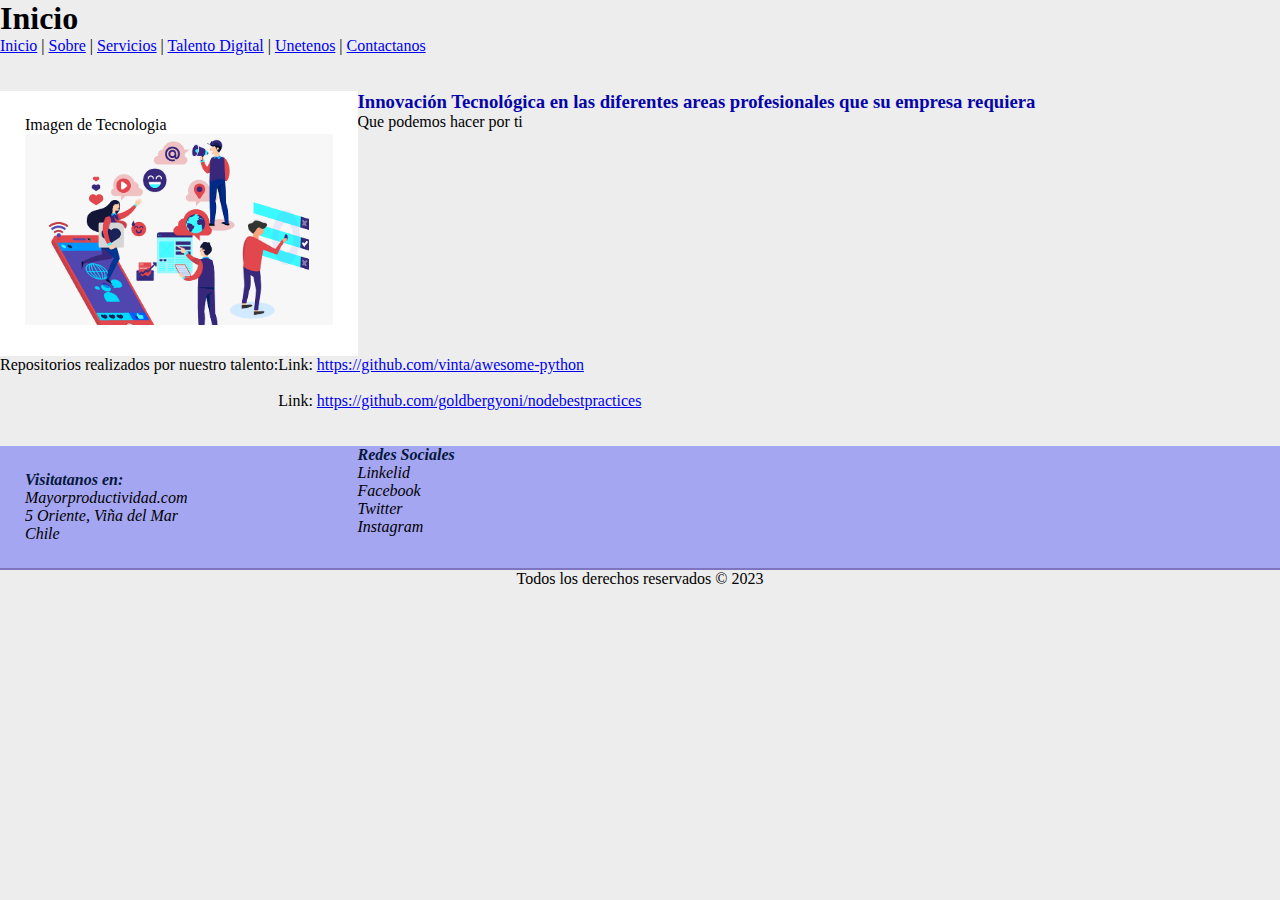
==== index.html @ 35c632fa "Creando mi portafolio" ====
<!DOCTYPE html >
<html lang="es">
	<head>
		<meta charset="utf-8">
		<meta name="viewport" content="width=device-width, initial-scale=1.0">
		<link rel="stylesheet" href="css/estilo.css">
		<title>Mayor Productividad</title>
	</head>
	<body>
			<header>
				<h1>Inicio</h1>
			</header>
			<nav>
				<a href="index.html">Inicio</a> | <a href="sobre.html">Sobre</a>   | <a href="servicios.html">Servicios</a> | <a href="talentoDigital.html">Talento Digital</a> | <a href="unetenos.html">Unetenos</a>  | <a href="contactanos.html">Contactanos</a>
			</nav>
			<br>
			<br>
        <section class="home">
			<div class="in-flex" >
                <p>Imagen de Tecnologia</p>
                <img src="./img/img1.png" style="width=50%"> 
			</div>
			<div class="in-flex">
                <h3 style="color:rgb(5, 5, 168); ">Innovación Tecnológica en las diferentes areas profesionales que su empresa requiera</h3>
                <p>Que podemos hacer por ti</p> 
			</div>
		</section>
		<section class="home">
			<p> Repositorios realizados por nuestro talento:</p>
			<div class="in-flex">
				<p> Link: <a href =https://github.com/vinta/awesome-python>https://github.com/vinta/awesome-python</a></p>
				<br>
				<p> Link: <a href =https://github.com/goldbergyoni/nodebestpractices>https://github.com/goldbergyoni/nodebestpractices</a></p>
			</div>	
		</section>
	   <br>
	   <br>
	    
		<footer class="home">
			<div class="in-flex footer" style="background: rgba(0, 4, 255, 0.3); border-bottom: 2px solid rgba(36, 3, 66, 0.3) ;">
					<address>
						<spam style="color: rgb(4, 23, 59);"><b>Visitatanos en:</b></spam><br>
						Mayorproductividad.com <br>
						5 Oriente, Viña del Mar <br>
						Chile
					</address>
			</div>
			<div class="in-flex footer" style="background: rgba(0, 4, 255, 0.3);border-bottom:2px solid rgba(36, 3, 66, 0.3)  ;">		
					<address style="align-self: auto ;">
						<spam style="color: rgb(4, 23, 59);"><b>Redes Sociales</b></spam> <br>
						Linkelid<br>
						Facebook<br>
						Twitter<br>
						Instagram<br>
					</address>
			</div>
		
		</footer>
		<p style="text-align: center;">Todos los derechos reservados © 2023</p>
	</body>
</html>
---- css/estilo.css ----
* {
    padding: 0px;
    margin: 0px;
    font-family: Century 'Franklin Gothic Medium', 'Arial Narrow', Arial, sans-serif;
}

body {
    background-color: #ededed;
}

.home {
    display: flex;
    flex-wrap: wrap;
}

.in-flex {
    flex: 6;
    min-width: 300px;
}

.in-flex:first-child{
    flex: 2;
    padding: 25px;
    background-color: #fff;
    
}

.in-flex div {
    padding: 25px;
    background-color: #fff;
    margin: 20px;
}

img {
    width: 100%;
    height: auto;
  }
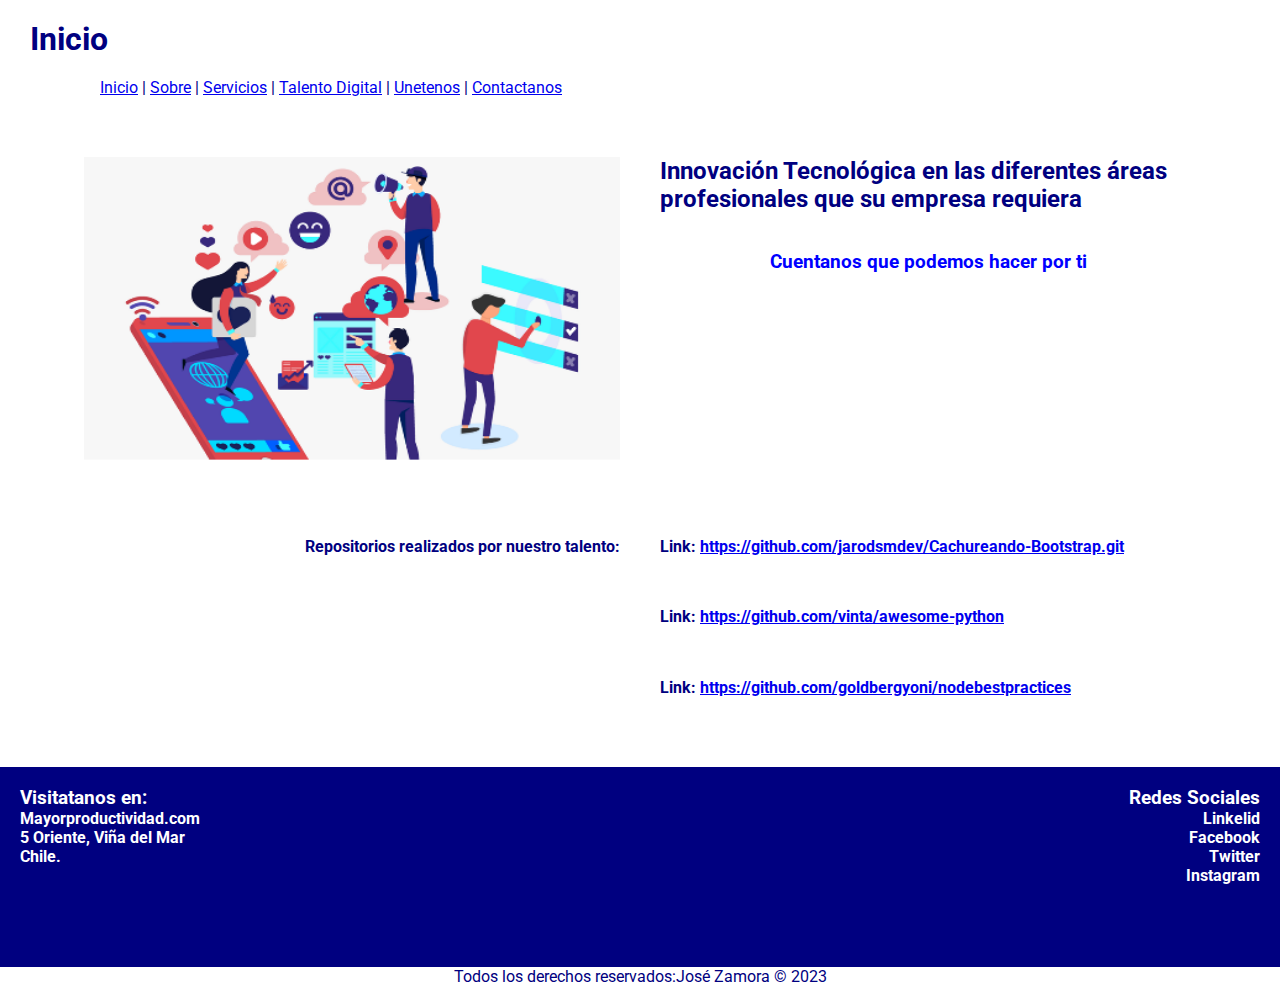
==== commit 8fae1c84: "Cambios realizados" ====
--- a/index.html
+++ b/index.html
@@ -3,60 +3,65 @@
 	<head>
 		<meta charset="utf-8">
 		<meta name="viewport" content="width=device-width, initial-scale=1.0">
-		<link rel="stylesheet" href="css/estilo.css">
+		<meta name="viewport" content="width=device-width, initial-scale=1.0">
+		<link rel="preconnect" href="https://fonts.googleapis.com">
+		<link rel="preconnect" href="https://fonts.gstatic.com" crossorigin>
+		<link href="https://fonts.googleapis.com/css2?family=Roboto:wght@400;700&display=swap" rel="stylesheet"> 
+		<link rel="stylesheet" href="css/estilo_flexbox.css">
 		<title>Mayor Productividad</title>
 	</head>
 	<body>
-			<header>
-				<h1>Inicio</h1>
-			</header>
-			<nav>
-				<a href="index.html">Inicio</a> | <a href="sobre.html">Sobre</a>   | <a href="servicios.html">Servicios</a> | <a href="talentoDigital.html">Talento Digital</a> | <a href="unetenos.html">Unetenos</a>  | <a href="contactanos.html">Contactanos</a>
-			</nav>
-			<br>
-			<br>
-        <section class="home">
-			<div class="in-flex" >
-                <p>Imagen de Tecnologia</p>
-                <img src="./img/img1.png" style="width=50%"> 
-			</div>
-			<div class="in-flex">
-                <h3 style="color:rgb(5, 5, 168); ">Innovación Tecnológica en las diferentes areas profesionales que su empresa requiera</h3>
-                <p>Que podemos hacer por ti</p> 
-			</div>
-		</section>
-		<section class="home">
-			<p> Repositorios realizados por nuestro talento:</p>
-			<div class="in-flex">
-				<p> Link: <a href =https://github.com/vinta/awesome-python>https://github.com/vinta/awesome-python</a></p>
-				<br>
-				<p> Link: <a href =https://github.com/goldbergyoni/nodebestpractices>https://github.com/goldbergyoni/nodebestpractices</a></p>
-			</div>	
-		</section>
-	   <br>
-	   <br>
-	    
-		<footer class="home">
-			<div class="in-flex footer" style="background: rgba(0, 4, 255, 0.3); border-bottom: 2px solid rgba(36, 3, 66, 0.3) ;">
-					<address>
-						<spam style="color: rgb(4, 23, 59);"><b>Visitatanos en:</b></spam><br>
-						Mayorproductividad.com <br>
-						5 Oriente, Viña del Mar <br>
-						Chile
-					</address>
-			</div>
-			<div class="in-flex footer" style="background: rgba(0, 4, 255, 0.3);border-bottom:2px solid rgba(36, 3, 66, 0.3)  ;">		
-					<address style="align-self: auto ;">
-						<spam style="color: rgb(4, 23, 59);"><b>Redes Sociales</b></spam> <br>
-						Linkelid<br>
-						Facebook<br>
-						Twitter<br>
-						Instagram<br>
-					</address>
-			</div>
+		<header style="margin-left: 30px;margin-top: 20px;margin-bottom: 20px;">
+			<h1>Inicio</h1>
+		</header>
+		<nav class="nav">
+			<a href="index.html">Inicio</a> | <a href="sobre.html">Sobre</a>   | <a href="servicios.html">Servicios</a> | <a href="talentoDigital.html">Talento Digital</a> | <a href="unetenos.html">Unetenos</a>  | <a href="contactanos.html">Contactanos</a>
+		</nav>
+		<div class="contenedor">
+			<section class="contenido">
+				<div class="card" >
+					<img src="./img/img1.png" alt ="Imagen del equipo" width="100%" height="90%"> 
+				</div>
+				<div class="card">
+					<h2>Innovación Tecnológica en las diferentes áreas profesionales que su empresa requiera</h2>
+					<br>
+					<br>
+					<h3 style="text-align: center; color:blue"> Cuentanos que podemos hacer por ti</h3> 
+				</div>
+				<div class="card" style="text-align:right;">
+					<p> Repositorios realizados por nuestro talento:</p>
+				</div>
+				<div class="card">
+					<div class="textos">
+						<p>Link: <a href="https://github.com/jarodsmdev/Cachureando-Bootstrap.git"> https://github.com/jarodsmdev/Cachureando-Bootstrap.git</a></p>
+
+						<p> Link: <a href =https://github.com/vinta/awesome-python>https://github.com/vinta/awesome-python</a></p>
+						
+						<p> Link: <a href =https://github.com/goldbergyoni/nodebestpractices>https://github.com/goldbergyoni/nodebestpractices</a></p> 
+					</div>
+					
+				</div>	
+			
+			</section>
+		</div>	    
+				<div class="footer" >
+					<div class="col1">
+						<h3>Visitatanos en:</h3>
+						<p>	Mayorproductividad.com</p>
+						<p>5 Oriente, Viña del Mar</p>
+						<p>Chile.</p>
+					</div>
+							
+					<div class="col2">
+						<h3>Redes Sociales</h3>
+						<p>Linkelid</p>
+						<p>Facebook</p>
+						<p>Twitter</p>
+						Instagram
+					</div>
+				</div>
 		
-		</footer>
-		<p style="text-align: center;">Todos los derechos reservados © 2023</p>
+			<p style="text-align: center;">Todos los derechos reservados:José Zamora © 2023</p>
 	</body>
 </html>
 
--- a/css/estilo_flexbox.css
+++ b/css/estilo_flexbox.css
@@ -0,0 +1,176 @@
+* {
+    padding: 0px;
+    margin: 0px;
+    box-sizing: border-box;
+    
+}
+
+form{
+	padding: 1.8em;
+	color:navy;
+	font-size: 1.2em;
+
+}
+
+.input-group{
+	margin: 5px;
+}
+
+.input-group > select, .input-group >input {
+	width: 100%;
+	height: 30px;
+	font-size: 1em;
+	
+}
+
+body {
+    background-color: white;
+    color: navy;
+    font-family: 'Roboto';
+}
+
+fieldset{
+	display: flex;
+	flex-wrap: wrap;
+	justify-content: space-around;
+	margin: 5px;
+}
+
+textarea{
+	width: 100%;
+	resize: none;
+	height: 100px;
+
+}
+
+form button{
+	padding: 1em 1.5em;
+	background-color: navy;
+	box-shadow:  2px 2px 2px black;
+	color:#fff;
+	margin: 5px;
+
+}
+
+
+
+
+.contenedor {
+	width: 90%;
+	max-width: 1200px;
+	margin: auto;
+	padding: 40px 0;
+    display: flex;
+	
+	
+	
+}
+
+.titulo {
+	font-size: 24px;
+	padding: 20px 0;
+}
+
+.contenido {
+	width: 100%;
+    display: flex;
+    flex-wrap: wrap;
+	
+	
+}
+
+.card {
+	border-radius: 10px;
+	min-height: 200px;
+	font-weight: bold;
+	padding: 20px;
+	position: relative;
+	overflow: hidden;
+	background-size: cover;
+	background-position: center center;
+    width: 50%;	
+}
+
+.card2 {
+	border-radius: 10px;
+	min-height: 200px;
+	font-weight: bold;
+	padding: 20px;
+	position: relative;
+	overflow: hidden;
+	background-size: cover;
+	background-position: center center;
+    width: 25%;	
+}
+
+.card .textos {
+	height: 100%;
+    display: flex;
+    flex-direction: column;
+    justify-content: space-between;
+	
+
+
+	
+}
+
+
+
+.col1 {
+	border-radius: 10px;
+	min-height: 200px;
+	font-weight: bold;
+	padding: 20px;
+	position: relative;
+	overflow: hidden;
+	background-size: cover;
+	background-position: center center;
+    width: 50%;	
+}
+
+.col2 {
+	border-radius: 10px;
+	min-height: 200px;
+	font-weight: bold;
+	padding: 20px;
+	position: relative;
+	overflow: hidden;
+	background-size: cover;
+	background-position: center center;
+    width: 50%;	
+    text-align: right;
+}
+
+.footer{
+	
+    width: 100%;
+    display: flex;
+    flex-wrap: wrap;
+    background-color: navy;
+    color: white;
+	margin-top: 10px;
+	
+    
+}
+
+.nav{
+	padding-left: 100px;
+}
+
+
+
+
+@media screen and (max-width: 900px) {
+	
+}
+
+@media screen and (max-width: 700px) {
+	
+}
+
+@media screen and (max-width: 600px) {
+	.card{
+		flex-direction: column;
+	}
+
+}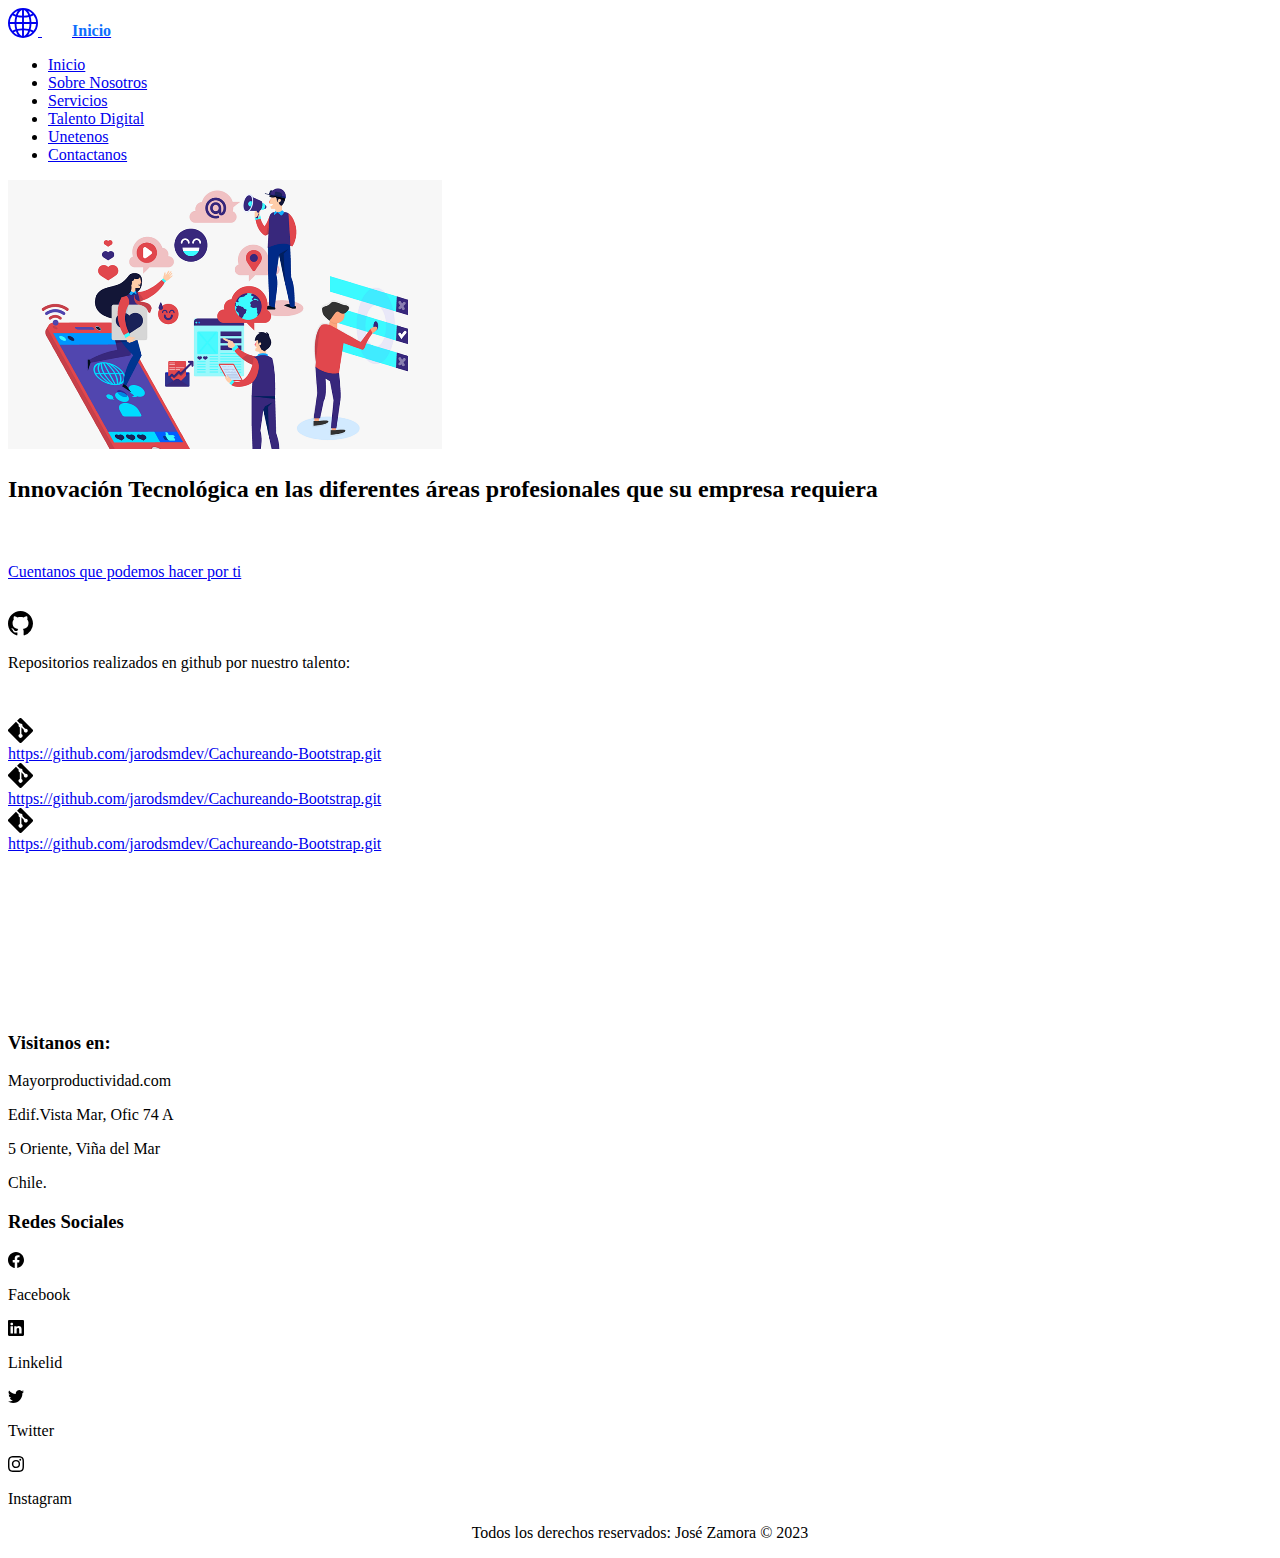
==== commit 3533c30f: "Actualizacion 18-01-2023" ====
--- a/index.html
+++ b/index.html
@@ -1,67 +1,168 @@
 <!DOCTYPE html >
 <html lang="es">
-	<head>
-		<meta charset="utf-8">
-		<meta name="viewport" content="width=device-width, initial-scale=1.0">
-		<meta name="viewport" content="width=device-width, initial-scale=1.0">
-		<link rel="preconnect" href="https://fonts.googleapis.com">
-		<link rel="preconnect" href="https://fonts.gstatic.com" crossorigin>
-		<link href="https://fonts.googleapis.com/css2?family=Roboto:wght@400;700&display=swap" rel="stylesheet"> 
-		<link rel="stylesheet" href="css/estilo_flexbox.css">
-		<title>Mayor Productividad</title>
-	</head>
-	<body>
-		<header style="margin-left: 30px;margin-top: 20px;margin-bottom: 20px;">
-			<h1>Inicio</h1>
-		</header>
-		<nav class="nav">
-			<a href="index.html">Inicio</a> | <a href="sobre.html">Sobre</a>   | <a href="servicios.html">Servicios</a> | <a href="talentoDigital.html">Talento Digital</a> | <a href="unetenos.html">Unetenos</a>  | <a href="contactanos.html">Contactanos</a>
-		</nav>
-		<div class="contenedor">
-			<section class="contenido">
-				<div class="card" >
-					<img src="./img/img1.png" alt ="Imagen del equipo" width="100%" height="90%"> 
+  <head>
+    <meta charset="utf-8">
+    <meta name="viewport" content="width=device-width, initial-scale=1">
+	
+	<!--Implementacion del Css de Bootstrap-->
+	<link href="https://cdn.jsdelivr.net/npm/bootstrap@5.3.0-alpha1/dist/css/bootstrap.min.css" rel="stylesheet" integrity="sha384-GLhlTQ8iRABdZLl6O3oVMWSktQOp6b7In1Zl3/Jr59b6EGGoI1aFkw7cmDA6j6gD" crossorigin="anonymous">
+    <title>Mayor Productividad</title>
+	<link href="./css/headers.css" rel="stylesheet">
+  </head>
+  
+<body>
+	<main>
+		
+			<!--Menu en Bootstrap-->
+			<header class="d-flex flex-wrap justify-content-center py-3 mb-4 border-bottom">
+			  <a href="/" class="d-flex align-items-center mb-3 mb-md-0 me-md-auto text-dark text-decoration-none">
+				<svg xmlns="http://www.w3.org/2000/svg" width="30" height="30" fill="currentColor" class="bi bi-globe2" viewBox="0 0 16 16">
+					<path d="M0 8a8 8 0 1 1 16 0A8 8 0 0 1 0 8zm7.5-6.923c-.67.204-1.335.82-1.887 1.855-.143.268-.276.56-.395.872.705.157 1.472.257 2.282.287V1.077zM4.249 3.539c.142-.384.304-.744.481-1.078a6.7 6.7 0 0 1 .597-.933A7.01 7.01 0 0 0 3.051 3.05c.362.184.763.349 1.198.49zM3.509 7.5c.036-1.07.188-2.087.436-3.008a9.124 9.124 0 0 1-1.565-.667A6.964 6.964 0 0 0 1.018 7.5h2.49zm1.4-2.741a12.344 12.344 0 0 0-.4 2.741H7.5V5.091c-.91-.03-1.783-.145-2.591-.332zM8.5 5.09V7.5h2.99a12.342 12.342 0 0 0-.399-2.741c-.808.187-1.681.301-2.591.332zM4.51 8.5c.035.987.176 1.914.399 2.741A13.612 13.612 0 0 1 7.5 10.91V8.5H4.51zm3.99 0v2.409c.91.03 1.783.145 2.591.332.223-.827.364-1.754.4-2.741H8.5zm-3.282 3.696c.12.312.252.604.395.872.552 1.035 1.218 1.65 1.887 1.855V11.91c-.81.03-1.577.13-2.282.287zm.11 2.276a6.696 6.696 0 0 1-.598-.933 8.853 8.853 0 0 1-.481-1.079 8.38 8.38 0 0 0-1.198.49 7.01 7.01 0 0 0 2.276 1.522zm-1.383-2.964A13.36 13.36 0 0 1 3.508 8.5h-2.49a6.963 6.963 0 0 0 1.362 3.675c.47-.258.995-.482 1.565-.667zm6.728 2.964a7.009 7.009 0 0 0 2.275-1.521 8.376 8.376 0 0 0-1.197-.49 8.853 8.853 0 0 1-.481 1.078 6.688 6.688 0 0 1-.597.933zM8.5 11.909v3.014c.67-.204 1.335-.82 1.887-1.855.143-.268.276-.56.395-.872A12.63 12.63 0 0 0 8.5 11.91zm3.555-.401c.57.185 1.095.409 1.565.667A6.963 6.963 0 0 0 14.982 8.5h-2.49a13.36 13.36 0 0 1-.437 3.008zM14.982 7.5a6.963 6.963 0 0 0-1.362-3.675c-.47.258-.995.482-1.565.667.248.92.4 1.938.437 3.008h2.49zM11.27 2.461c.177.334.339.694.482 1.078a8.368 8.368 0 0 0 1.196-.49 7.01 7.01 0 0 0-2.275-1.52c.218.283.418.597.597.932zm-.488 1.343a7.765 7.765 0 0 0-.395-.872C9.835 1.897 9.17 1.282 8.5 1.077V4.09c.81-.03 1.577-.13 2.282-.287z"/>
+				</svg>
+				
+				<span class="fs-4" style="margin-left: 30px; color:#0D6EFD"><b>Inicio</b></span>
+			  </a>
+		
+			  <ul class="nav nav-pills">
+				<li class="nav-item"><a href="index.html" class="nav-link active" aria-current="page">Inicio</a></li>
+				<li class="nav-item"><a href="sobre.html" class="nav-link">Sobre Nosotros</a></li>
+				<li class="nav-item"><a href="servicios.html" class="nav-link">Servicios</a></li>
+				<li class="nav-item"><a href="talentoDigital.html" class="nav-link">Talento Digital</a></li>
+				<li class="nav-item"><a href="unetenos.html" class="nav-link">Unetenos</a></li>
+				<li class="nav-item"><a href="contactanos.html" class="nav-link">Contactanos</a></li>
+			  </ul>
+			</header>
+		  
+	<div class="container">   
+		
+			<div class="row" >
+				<div class="col">
+					
+					<img src="./img/img1.png"   class="rounded mx-auto d-block" alt ="Imagen del equipo" > 
 				</div>
-				<div class="card">
-					<h2>Innovación Tecnológica en las diferentes áreas profesionales que su empresa requiera</h2>
-					<br>
-					<br>
-					<h3 style="text-align: center; color:blue"> Cuentanos que podemos hacer por ti</h3> 
-				</div>
-				<div class="card" style="text-align:right;">
-					<p> Repositorios realizados por nuestro talento:</p>
-				</div>
-				<div class="card">
-					<div class="textos">
-						<p>Link: <a href="https://github.com/jarodsmdev/Cachureando-Bootstrap.git"> https://github.com/jarodsmdev/Cachureando-Bootstrap.git</a></p>
-
-						<p> Link: <a href =https://github.com/vinta/awesome-python>https://github.com/vinta/awesome-python</a></p>
-						
-						<p> Link: <a href =https://github.com/goldbergyoni/nodebestpractices>https://github.com/goldbergyoni/nodebestpractices</a></p> 
+				<div class="col">
+					<div class="row">
+						<h2 class="fs-2">Innovación Tecnológica en las diferentes áreas profesionales que su empresa requiera</h2>
 					</div>
 					
+					<div class="col text-center" style="padding-top: 40px;">
+					  	<a  href="contactanos.html" class="btn btn-primary"> Cuentanos que podemos hacer por ti</a> 
+					</div>
+			     </div>
+		    </div>
+		
+			<div class="row">
+				<div class="col-6 text-start" style="padding-top: 30px;">
+					<div class="row">
+						<div class="col-4 text-end" >
+							<svg xmlns="http://www.w3.org/2000/svg" width="25" height="25" fill="currentColor" class="bi bi-github" viewBox="0 0 16 16">
+								<path d="M8 0C3.58 0 0 3.58 0 8c0 3.54 2.29 6.53 5.47 7.59.4.07.55-.17.55-.38 0-.19-.01-.82-.01-1.49-2.01.37-2.53-.49-2.69-.94-.09-.23-.48-.94-.82-1.13-.28-.15-.68-.52-.01-.53.63-.01 1.08.58 1.23.82.72 1.21 1.87.87 2.33.66.07-.52.28-.87.51-1.07-1.78-.2-3.64-.89-3.64-3.95 0-.87.31-1.59.82-2.15-.08-.2-.36-1.02.08-2.12 0 0 .67-.21 2.2.82.64-.18 1.32-.27 2-.27.68 0 1.36.09 2 .27 1.53-1.04 2.2-.82 2.2-.82.44 1.1.16 1.92.08 2.12.51.56.82 1.27.82 2.15 0 3.07-1.87 3.75-3.65 3.95.29.25.54.73.54 1.48 0 1.07-.01 1.93-.01 2.2 0 .21.15.46.55.38A8.012 8.012 0 0 0 16 8c0-4.42-3.58-8-8-8z"/>
+							  </svg>
+						</div>
+						<div class="col text-start" >
+							<p> Repositorios realizados en github por nuestro talento:</p>
+						</div>
+			    	</div>
+				</div>
+				<div class="col-6 text-start">
+					<div class="row" style="padding-top: 30px;">
+						<div class="col-1">
+							<svg xmlns="http://www.w3.org/2000/svg" width="25" height="25" fill="currentColor" class="bi bi-git" viewBox="0 0 16 16">
+								<path d="M15.698 7.287 8.712.302a1.03 1.03 0 0 0-1.457 0l-1.45 1.45 1.84 1.84a1.223 1.223 0 0 1 1.55 1.56l1.773 1.774a1.224 1.224 0 0 1 1.267 2.025 1.226 1.226 0 0 1-2.002-1.334L8.58 5.963v4.353a1.226 1.226 0 1 1-1.008-.036V5.887a1.226 1.226 0 0 1-.666-1.608L5.093 2.465l-4.79 4.79a1.03 1.03 0 0 0 0 1.457l6.986 6.986a1.03 1.03 0 0 0 1.457 0l6.953-6.953a1.031 1.031 0 0 0 0-1.457"/>
+							  </svg>
+						</div>
+						<div class="col-11 text-start">
+					        <a href="https://github.com/jarodsmdev/Cachureando-Bootstrap.git"> https://github.com/jarodsmdev/Cachureando-Bootstrap.git</a>
+						</div>
+					</div>
+				
+					<div class="row">
+						<div class="col-1">
+							<svg xmlns="http://www.w3.org/2000/svg" width="25" height="25" fill="currentColor" class="bi bi-git" viewBox="0 0 16 16">
+								<path d="M15.698 7.287 8.712.302a1.03 1.03 0 0 0-1.457 0l-1.45 1.45 1.84 1.84a1.223 1.223 0 0 1 1.55 1.56l1.773 1.774a1.224 1.224 0 0 1 1.267 2.025 1.226 1.226 0 0 1-2.002-1.334L8.58 5.963v4.353a1.226 1.226 0 1 1-1.008-.036V5.887a1.226 1.226 0 0 1-.666-1.608L5.093 2.465l-4.79 4.79a1.03 1.03 0 0 0 0 1.457l6.986 6.986a1.03 1.03 0 0 0 1.457 0l6.953-6.953a1.031 1.031 0 0 0 0-1.457"/>
+							  </svg>
+						</div>
+						<div class="col-11 text-start">
+					        <a href="https://github.com/zamorajg/MayorProductividad-V2.git"> https://github.com/jarodsmdev/Cachureando-Bootstrap.git</a>
+						</div>
+				    </div>	
+
+				
+					<div class="row">
+						<div class="col-1">
+							<svg xmlns="http://www.w3.org/2000/svg" width="25" height="25" fill="currentColor" class="bi bi-git" viewBox="0 0 16 16">
+								<path d="M15.698 7.287 8.712.302a1.03 1.03 0 0 0-1.457 0l-1.45 1.45 1.84 1.84a1.223 1.223 0 0 1 1.55 1.56l1.773 1.774a1.224 1.224 0 0 1 1.267 2.025 1.226 1.226 0 0 1-2.002-1.334L8.58 5.963v4.353a1.226 1.226 0 1 1-1.008-.036V5.887a1.226 1.226 0 0 1-.666-1.608L5.093 2.465l-4.79 4.79a1.03 1.03 0 0 0 0 1.457l6.986 6.986a1.03 1.03 0 0 0 1.457 0l6.953-6.953a1.031 1.031 0 0 0 0-1.457"/>
+							  </svg>
+						</div>
+						<div class="col-11 text-start">
+					        <a href="https://github.com/zamorajg/MayorProductividad-V2.git"> https://github.com/jarodsmdev/Cachureando-Bootstrap.git</a>
+						</div>
+					</div>
 				</div>	
-			
-			</section>
-		</div>	    
-				<div class="footer" >
-					<div class="col1">
-						<h3>Visitatanos en:</h3>
-						<p>	Mayorproductividad.com</p>
-						<p>5 Oriente, Viña del Mar</p>
-						<p>Chile.</p>
+			</div>
+	</div>
+	<div class="d-flex" style="height: 160px;">
+		<div class="vr"></div>
+	</div>
+			    
+	<footer class="row  text-bg-primary p-3">
+			<div class="col-10 text-start">
+				<h3>Visitanos en:</h3>
+				<p>	Mayorproductividad.com</p>
+				<p>Edif.Vista Mar, Ofic 74 A</p>
+				<p>5 Oriente, Viña del Mar</p>
+				<p>Chile.</p>
+			</div>
+					
+			<div class="col-2 text-end">
+				<h3>Redes Sociales</h3>
+				<div class="row">
+					<div class="col text-end">
+						<svg xmlns="http://www.w3.org/2000/svg" width="16" height="16" fill="currentColor" class="bi bi-facebook" viewBox="0 0 16 16">
+						<path d="M16 8.049c0-4.446-3.582-8.05-8-8.05C3.58 0-.002 3.603-.002 8.05c0 4.017 2.926 7.347 6.75 7.951v-5.625h-2.03V8.05H6.75V6.275c0-2.017 1.195-3.131 3.022-3.131.876 0 1.791.157 1.791.157v1.98h-1.009c-.993 0-1.303.621-1.303 1.258v1.51h2.218l-.354 2.326H9.25V16c3.824-.604 6.75-3.934 6.75-7.951z"/>
+						</svg>
 					</div>
-							
-					<div class="col2">
-						<h3>Redes Sociales</h3>
-						<p>Linkelid</p>
+					<div class="col text-start">
 						<p>Facebook</p>
-						<p>Twitter</p>
-						Instagram
 					</div>
 				</div>
+				<div class="row">
+					<div class="col text-end">
+						<svg xmlns="http://www.w3.org/2000/svg" width="16" height="16" fill="currentColor" class="bi bi-linkedin" viewBox="0 0 16 16">
+						<path d="M0 1.146C0 .513.526 0 1.175 0h13.65C15.474 0 16 .513 16 1.146v13.708c0 .633-.526 1.146-1.175 1.146H1.175C.526 16 0 15.487 0 14.854V1.146zm4.943 12.248V6.169H2.542v7.225h2.401zm-1.2-8.212c.837 0 1.358-.554 1.358-1.248-.015-.709-.52-1.248-1.342-1.248-.822 0-1.359.54-1.359 1.248 0 .694.521 1.248 1.327 1.248h.016zm4.908 8.212V9.359c0-.216.016-.432.08-.586.173-.431.568-.878 1.232-.878.869 0 1.216.662 1.216 1.634v3.865h2.401V9.25c0-2.22-1.184-3.252-2.764-3.252-1.274 0-1.845.7-2.165 1.193v.025h-.016a5.54 5.54 0 0 1 .016-.025V6.169h-2.4c.03.678 0 7.225 0 7.225h2.4z"/>
+						</svg>
+					</div>
+					<div class="col text-start">
+						<p>Linkelid</p>
+					</div>
+				</div>
+				<div class="row">
+					<div class="col text-end">
+						<svg xmlns="http://www.w3.org/2000/svg" width="16" height="16" fill="currentColor" class="bi bi-twitter" viewBox="0 0 16 16">
+						<path d="M5.026 15c6.038 0 9.341-5.003 9.341-9.334 0-.14 0-.282-.006-.422A6.685 6.685 0 0 0 16 3.542a6.658 6.658 0 0 1-1.889.518 3.301 3.301 0 0 0 1.447-1.817 6.533 6.533 0 0 1-2.087.793A3.286 3.286 0 0 0 7.875 6.03a9.325 9.325 0 0 1-6.767-3.429 3.289 3.289 0 0 0 1.018 4.382A3.323 3.323 0 0 1 .64 6.575v.045a3.288 3.288 0 0 0 2.632 3.218 3.203 3.203 0 0 1-.865.115 3.23 3.23 0 0 1-.614-.057 3.283 3.283 0 0 0 3.067 2.277A6.588 6.588 0 0 1 .78 13.58a6.32 6.32 0 0 1-.78-.045A9.344 9.344 0 0 0 5.026 15z"/>
+						</svg>
+					</div>
+					<div class="col text-start">
+						<p>Twitter</p>
+					</div>
+				</div>
+				<div class="row">
+					<div class="col text-end">
+						<svg xmlns="http://www.w3.org/2000/svg" width="16" height="16" fill="currentColor" class="bi bi-instagram" viewBox="0 0 16 16">
+						<path d="M8 0C5.829 0 5.556.01 4.703.048 3.85.088 3.269.222 2.76.42a3.917 3.917 0 0 0-1.417.923A3.927 3.927 0 0 0 .42 2.76C.222 3.268.087 3.85.048 4.7.01 5.555 0 5.827 0 8.001c0 2.172.01 2.444.048 3.297.04.852.174 1.433.372 1.942.205.526.478.972.923 1.417.444.445.89.719 1.416.923.51.198 1.09.333 1.942.372C5.555 15.99 5.827 16 8 16s2.444-.01 3.298-.048c.851-.04 1.434-.174 1.943-.372a3.916 3.916 0 0 0 1.416-.923c.445-.445.718-.891.923-1.417.197-.509.332-1.09.372-1.942C15.99 10.445 16 10.173 16 8s-.01-2.445-.048-3.299c-.04-.851-.175-1.433-.372-1.941a3.926 3.926 0 0 0-.923-1.417A3.911 3.911 0 0 0 13.24.42c-.51-.198-1.092-.333-1.943-.372C10.443.01 10.172 0 7.998 0h.003zm-.717 1.442h.718c2.136 0 2.389.007 3.232.046.78.035 1.204.166 1.486.275.373.145.64.319.92.599.28.28.453.546.598.92.11.281.24.705.275 1.485.039.843.047 1.096.047 3.231s-.008 2.389-.047 3.232c-.035.78-.166 1.203-.275 1.485a2.47 2.47 0 0 1-.599.919c-.28.28-.546.453-.92.598-.28.11-.704.24-1.485.276-.843.038-1.096.047-3.232.047s-2.39-.009-3.233-.047c-.78-.036-1.203-.166-1.485-.276a2.478 2.478 0 0 1-.92-.598 2.48 2.48 0 0 1-.6-.92c-.109-.281-.24-.705-.275-1.485-.038-.843-.046-1.096-.046-3.233 0-2.136.008-2.388.046-3.231.036-.78.166-1.204.276-1.486.145-.373.319-.64.599-.92.28-.28.546-.453.92-.598.282-.11.705-.24 1.485-.276.738-.034 1.024-.044 2.515-.045v.002zm4.988 1.328a.96.96 0 1 0 0 1.92.96.96 0 0 0 0-1.92zm-4.27 1.122a4.109 4.109 0 1 0 0 8.217 4.109 4.109 0 0 0 0-8.217zm0 1.441a2.667 2.667 0 1 1 0 5.334 2.667 2.667 0 0 1 0-5.334z"/>
+						</svg>
+					</div>
+					<div class="col text-start">
+						<p>Instagram</p>
+					</div>
+				</div>
+				
+			</div>
+	</footer>
 		
-			<p style="text-align: center;">Todos los derechos reservados:José Zamora © 2023</p>
+			<p style="text-align: center;">Todos los derechos reservados: José Zamora © 2023</p>
+	</main>		 
+			<script src="https://cdn.jsdelivr.net/npm/bootstrap@5.3.0-alpha1/dist/js/bootstrap.min.js" integrity="sha384-mQ93GR66B00ZXjt0YO5KlohRA5SY2XofN4zfuZxLkoj1gXtW8ANNCe9d5Y3eG5eD" crossorigin="anonymous"></script>
 	</body>
 </html>
 
--- a/css/headers.css
+++ b/css/headers.css
@@ -0,0 +1,67 @@
+.form-control-dark {
+  border-color: var(--bs-gray);
+}
+.form-control-dark:focus {
+  border-color: #fff;
+  box-shadow: 0 0 0 .25rem rgba(255, 255, 255, .25);
+}
+
+.text-small {
+  font-size: 85%;
+}
+
+.dropdown-toggle {
+  outline: 0;
+}
+
+
+.bd-placeholder-img {
+    font-size: 1.125rem;
+    text-anchor: middle;
+    -webkit-user-select: none;
+    -moz-user-select: none;
+    user-select: none;
+  }
+
+  @media (min-width: 768px) {
+    .bd-placeholder-img-lg {
+      font-size: 3.5rem;
+    }
+  }
+
+  .b-example-divider {
+    height: 3rem;
+    background-color: rgba(0, 0, 0, .1);
+    border: solid rgba(0, 0, 0, .15);
+    border-width: 1px 0;
+    box-shadow: inset 0 .5em 1.5em rgba(0, 0, 0, .1), inset 0 .125em .5em rgba(0, 0, 0, .15);
+  }
+
+  .b-example-vr {
+    flex-shrink: 0;
+    width: 1.5rem;
+    height: 100vh;
+  }
+
+  .bi {
+    vertical-align: -.125em;
+    fill: currentColor;
+  }
+
+  .nav-scroller {
+    position: relative;
+    z-index: 2;
+    height: 2.75rem;
+    overflow-y: hidden;
+  }
+
+  .nav-scroller .nav {
+    display: flex;
+    flex-wrap: nowrap;
+    padding-bottom: 1rem;
+    margin-top: -1px;
+    overflow-x: auto;
+    text-align: center;
+    white-space: nowrap;
+    -webkit-overflow-scrolling: touch;
+  }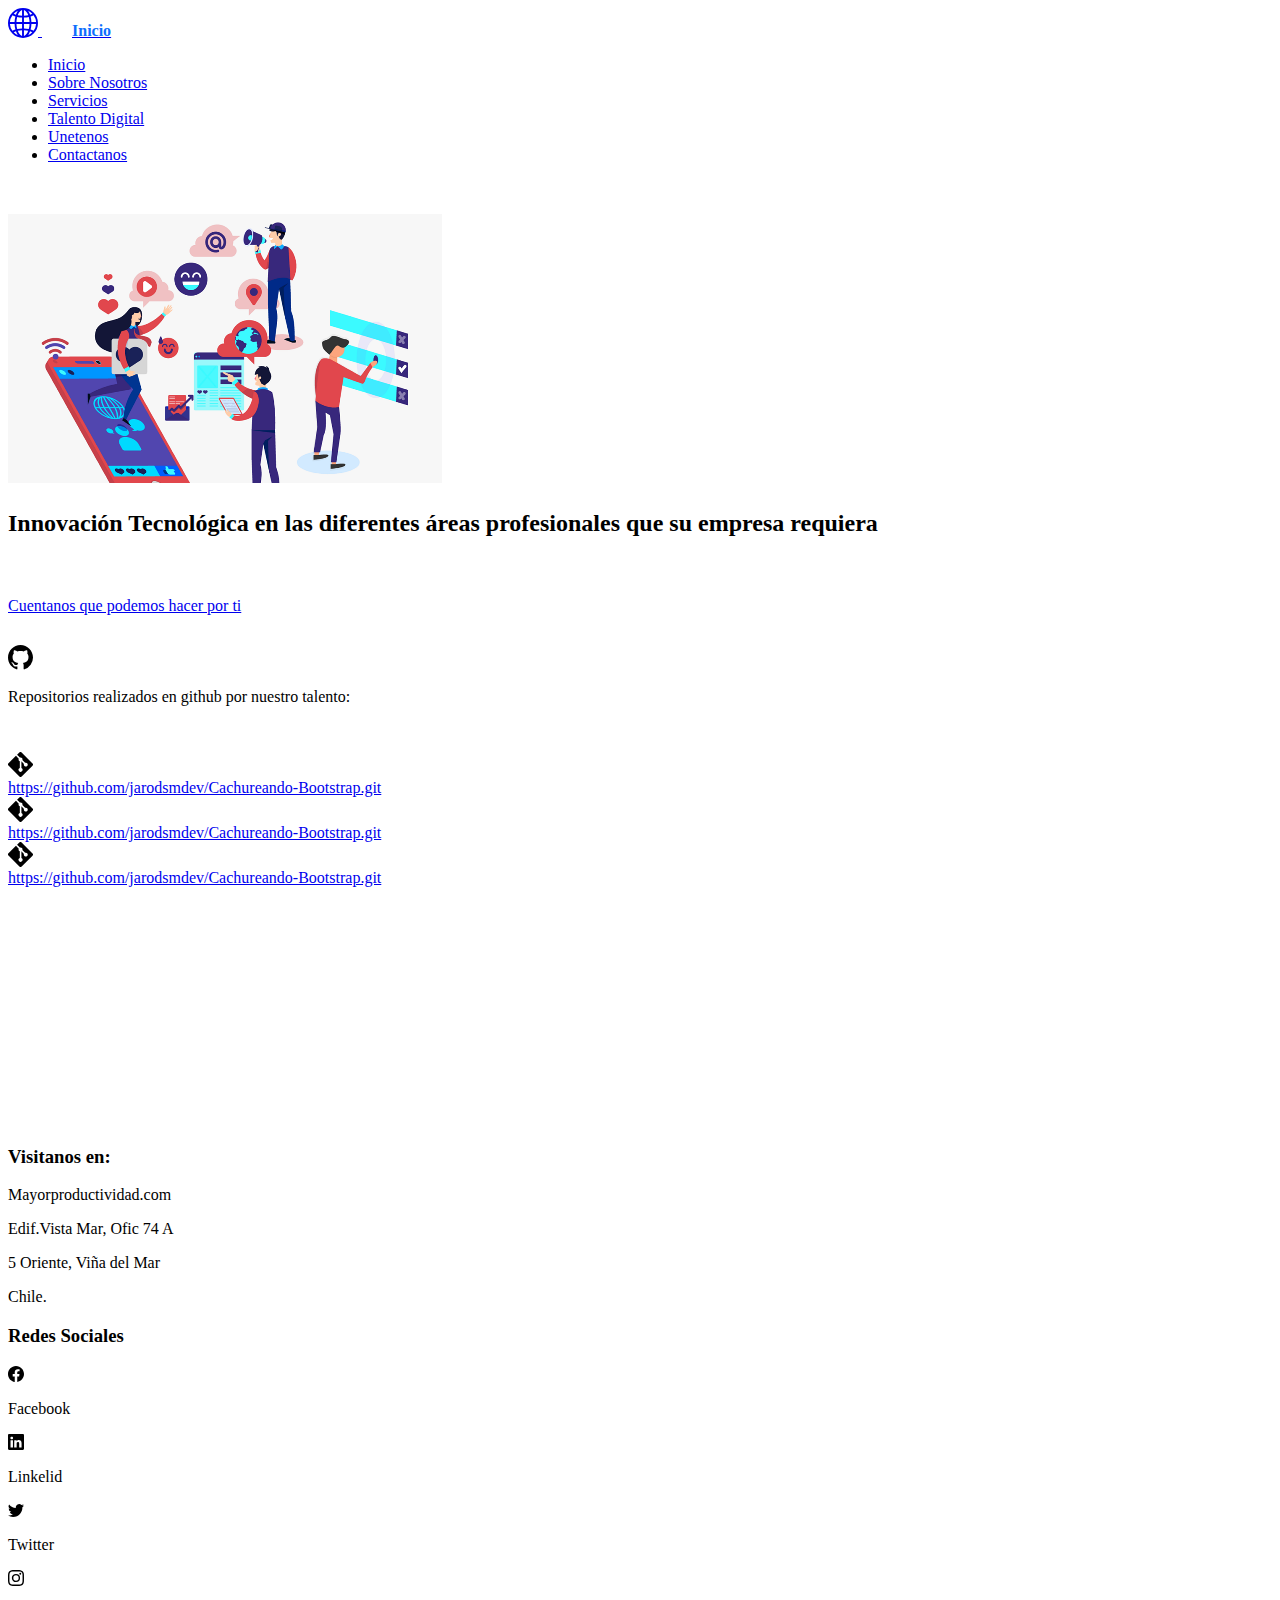
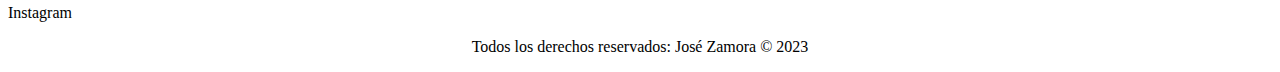
==== commit 425f5f01: "Ultimos cambios en Bootstrap 23012022" ====
--- a/index.html
+++ b/index.html
@@ -33,12 +33,12 @@
 			  </ul>
 			</header>
 		  
-	<div class="container">   
+	<div class="container" style="margin-top: 50px;">   
 		
 			<div class="row" >
-				<div class="col">
+				<div class="col-sm-12 col-lg-6 text-center">
 					
-					<img src="./img/img1.png"   class="rounded mx-auto d-block" alt ="Imagen del equipo" > 
+					<img src="./img/img1.png"   class="rounded img-fluid" alt ="Imagen del equipo" > 
 				</div>
 				<div class="col">
 					<div class="row">
@@ -52,7 +52,7 @@
 		    </div>
 		
 			<div class="row">
-				<div class="col-6 text-start" style="padding-top: 30px;">
+				<div class="col-md-6 text-start" style="padding-top: 30px;">
 					<div class="row">
 						<div class="col-4 text-end" >
 							<svg xmlns="http://www.w3.org/2000/svg" width="25" height="25" fill="currentColor" class="bi bi-github" viewBox="0 0 16 16">
@@ -64,7 +64,7 @@
 						</div>
 			    	</div>
 				</div>
-				<div class="col-6 text-start">
+				<div class="col-md-6 text-start">
 					<div class="row" style="padding-top: 30px;">
 						<div class="col-1">
 							<svg xmlns="http://www.w3.org/2000/svg" width="25" height="25" fill="currentColor" class="bi bi-git" viewBox="0 0 16 16">
@@ -101,7 +101,7 @@
 				</div>	
 			</div>
 	</div>
-	<div class="d-flex" style="height: 160px;">
+	<div class="d-flex" style="height: 240px;">
 		<div class="vr"></div>
 	</div>
 			    
@@ -114,7 +114,7 @@
 				<p>Chile.</p>
 			</div>
 					
-			<div class="col-2 text-end">
+			<div class="col-md-2 text-end">
 				<h3>Redes Sociales</h3>
 				<div class="row">
 					<div class="col text-end">
